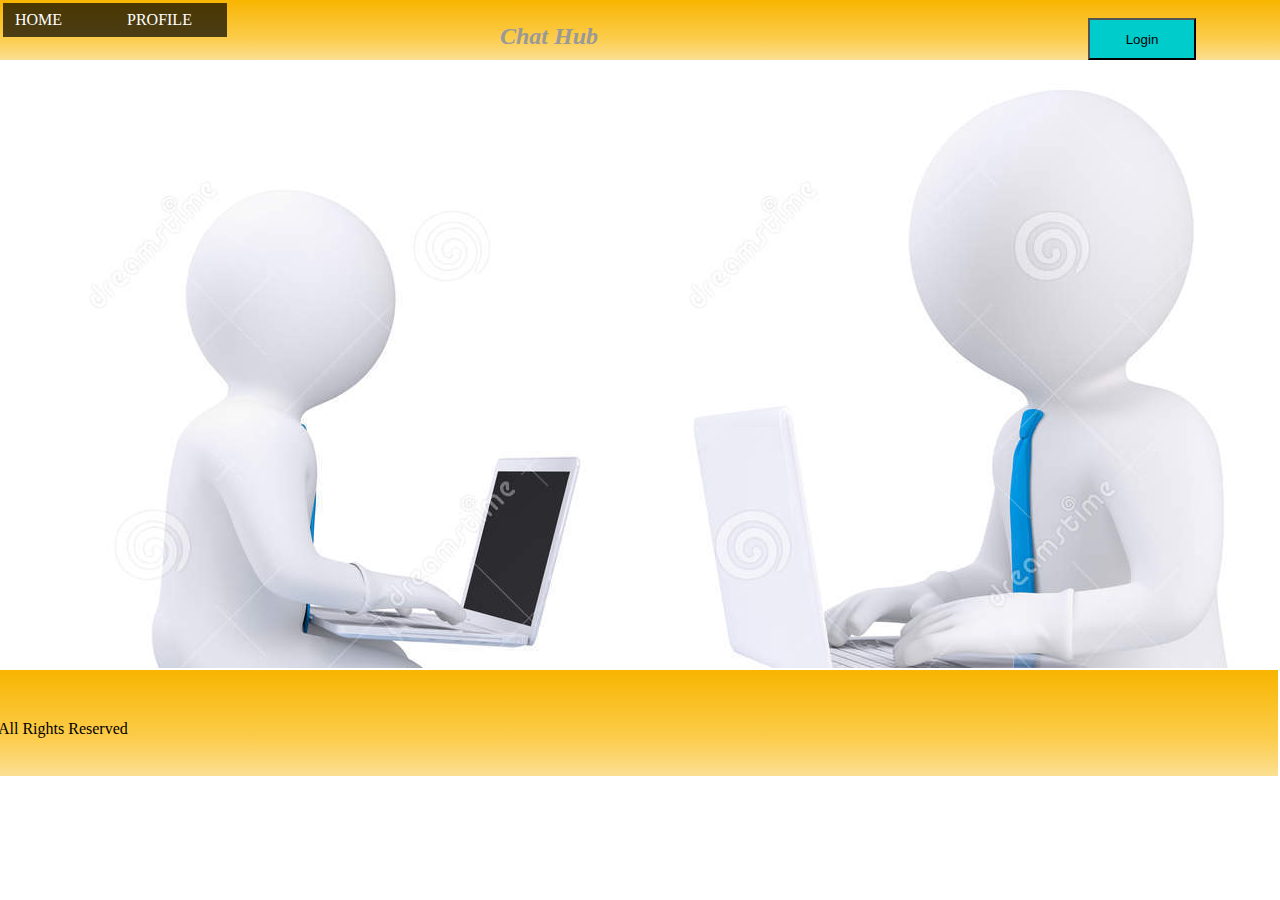
==== home.html @ 7e71297d "Janiya - Login done" ====
<!doctype html>
<html>
<head>
<meta charset="utf-8">

</style>
<link href="SpryAssets/SpryMenuBarHorizontal.css" rel="stylesheet" type="text/css">

<link href="main.css" rel="stylesheet">
<link rel="stylesheet" type="text/css" href="css/signup.css">  
<script type="text/javascript" src="malith.js"></script>  
<script type="text/javascript" src="js/formvalid.js"></script> 
<style type="text/css">
.signupradio1 {
	background-position: right;
}
.textbox {
	border-top-color: #000;
	border-right-color: #000;
	border-bottom-color: #000;
	border-left-color: #000;
}
.footer {
	background-color: #3F0;
}
#apDiv9 {
	position:absolute;
	left:1px;
	top:73px;
	width:941px;
	height:529px;
	z-index:6;
}
.background {
	background-image: url(back.jpg);
}
#apDiv10 {
	position:absolute;
	left:3px;
	top:75px;
	width:1351px;
	height:593px;
	z-index:7;
	background-image: url(back.jpg);
}
#apDiv11 {
	position:absolute;
	left:1007px;
	top:20px;
	width:143px;
	height:28px;
	z-index:8;
}
.signupref {
	font-weight: bold;
}
#apDiv12 {
	position:absolute;
	left:1110px;
	top:16px;
	width:130px;
	height:46px;
	z-index:9;
}
.button {
	background-color: #0CC;
	position: absolute;
	visibility: visible;
	width: 108px;
	height: 42px;
	left: -22px;
	top: 2px;
}
</style>
</head>

<body>

<div class="Login" id="apDiv1"></div>

<div id="apDiv2">
  <p><em><strong>	Chat Hub</strong></em></p>
</div>
<div id="apDiv3">
<ul id="MenuBar1" class="MenuBarHorizontal">
  <li></li>
  <li><a href="home.html">HOME</a></li>
  <li><a href="profile.html">PROFILE</a></li>
  
</ul>
<p>&nbsp;</p>

<div id="apDiv7">
<form >
<label>
<h1 class="signupfont">&nbsp;</h1></label>
<div id="appdiv9"></div>
<table width="100%" border="0">
  <tr>
    <th width="69%" height="34" scope="col">&nbsp;</th>
  </tr>
</table>

</form>
</div>

<script type="text/javascript">
var MenuBar1 = new Spry.Widget.MenuBar("MenuBar1", {imgDown:"SpryAssets/SpryMenuBarDownHover.gif", imgRight:"SpryAssets/SpryMenuBarRightHover.gif"});
</script>
</div>
<div id="apDiv9">
  <form name="form1" method="post" action="">
    <p>&nbsp;</p>
    <p>&nbsp;</p>
    <p>&nbsp;</p>
    <p>&nbsp;</p>
    <p>&nbsp;</p>
    <p>&nbsp;</p>
    <p>&nbsp;</p>
    <p>&nbsp;</p>
    <p>&nbsp;</p>
    <p>&nbsp;</p>
    <p>&nbsp;</p>
    <p>&nbsp;</p>
    <p>&nbsp;</p>
    <p>&nbsp;</p>
    <p>&nbsp;</p>
    <p>&nbsp;</p>
    <p>&nbsp;</p>
    <p>&nbsp;</p>
    <p>&nbsp;</p>
  </form>
</div>
<div id="apDiv10"></div>
<div id="apDiv12">
  <form name="form2" method="post" action="">
    <input name="login" type="submit" class="button" id="login" value="Login">
  </form>
</div>
<div>
<p>ytgjgiyguyhkbdfhbghfgfjfjjffnfdfnnngf</p>
</div>
<div id="apDiv5">
  <p>&nbsp;</p>
  <p>All Rights Reserved </p>
</div>
<div id="apDiv8">

<form action= "signup.php" name="signup" method="post" onSubmit="return validateform()">
  <script type="text/javascript">
	checkDisplay("check", "form");
	</script>

</form>

</div>
<div id="appdiv10"></div>
</body>


</html>
---- SpryAssets/SpryMenuBarHorizontal.css ----
@charset "UTF-8";

/* SpryMenuBarHorizontal.css - version 0.6 - Spry Pre-Release 1.6.1 */

/* Copyright (c) 2006. Adobe Systems Incorporated. All rights reserved. */

/*******************************************************************************

 LAYOUT INFORMATION: describes box model, positioning, z-order

 *******************************************************************************/

/* The outermost container of the Menu Bar, an auto width box with no margin or padding */
ul.MenuBarHorizontal
{
	margin: 0;
	padding: 0;
	list-style-type: none;
	font-size: 100%;
	cursor: default;
	width: auto;
}
/* Set the active Menu Bar with this class, currently setting z-index to accomodate IE rendering bug: http://therealcrisp.xs4all.nl/meuk/IE-zindexbug.html */
ul.MenuBarActive
{
	z-index: 1000;
}
/* Menu item containers, position children relative to this container and are a fixed width */
ul.MenuBarHorizontal li
{
	margin: 0;
	padding: 0;
	list-style-type: none;
	font-size: 100%;
	position: relative;
	text-align: left;
	cursor: pointer;
	width: 7em;
	float: left;
	visibility: visible;
}
/* Submenus should appear below their parent (top: 0) with a higher z-index, but they are initially off the left side of the screen (-1000em) */
ul.MenuBarHorizontal ul
{
	margin: 0;
	padding: 0;
	list-style-type: none;
	font-size: 100%;
	z-index: 1020;
	cursor: default;
	width: 8.2em;
	position: absolute;
	left: -1000em;
	visibility: visible;
}
/* Submenu that is showing with class designation MenuBarSubmenuVisible, we set left to auto so it comes onto the screen below its parent menu item */
ul.MenuBarHorizontal ul.MenuBarSubmenuVisible
{
	left: auto;
}
/* Menu item containers are same fixed width as parent */
ul.MenuBarHorizontal ul li
{
	width: 8.2em;
}
/* Submenus should appear slightly overlapping to the right (95%) and up (-5%) */
ul.MenuBarHorizontal ul ul
{
	position: absolute;
	margin: -5% 0 0 95%;
}
/* Submenu that is showing with class designation MenuBarSubmenuVisible, we set left to 0 so it comes onto the screen */
ul.MenuBarHorizontal ul.MenuBarSubmenuVisible ul.MenuBarSubmenuVisible
{
	left: auto;
	top: 0;
}

/*******************************************************************************

 DESIGN INFORMATION: describes color scheme, borders, fonts

 *******************************************************************************/

/* Submenu containers have borders on all sides */
ul.MenuBarHorizontal ul
{
	border: 1px solid #CCC;
}
/* Menu items are a light gray block with padding and no text decoration */
ul.MenuBarHorizontal a
{
	display: block;
	cursor: pointer;
	background-color: rgba(0,0,0,0.7);
	padding: 0.5em 0.75em;
	color: #FFF;
	text-decoration: none;
}
/* Menu items that have mouse over or focus have a blue background and white text */
ul.MenuBarHorizontal a:hover, ul.MenuBarHorizontal a:focus
{
	background-color: rgba(0,0,0,0.9);
	color: #FFF;
}
/* Menu items that are open with submenus are set to MenuBarItemHover with a blue background and white text */
ul.MenuBarHorizontal a.MenuBarItemHover, ul.MenuBarHorizontal a.MenuBarItemSubmenuHover, ul.MenuBarHorizontal a.MenuBarSubmenuVisible
{
	background-color: rgba(0,0,0,0.9);
	color: #FFF;
}

/*******************************************************************************

 SUBMENU INDICATION: styles if there is a submenu under a given menu item

 *******************************************************************************/

/* Menu items that have a submenu have the class designation MenuBarItemSubmenu and are set to use a background image positioned on the far left (95%) and centered vertically (50%) */
ul.MenuBarHorizontal a.MenuBarItemSubmenu
{
	background-image: url(SpryMenuBarDown.gif);
	background-repeat: no-repeat;
	background-position: 95% 50%;
}
/* Menu items that have a submenu have the class designation MenuBarItemSubmenu and are set to use a background image positioned on the far left (95%) and centered vertically (50%) */
ul.MenuBarHorizontal ul a.MenuBarItemSubmenu
{
	background-image: url(SpryMenuBarRight.gif);
	background-repeat: no-repeat;
	background-position: 95% 50%;
}
/* Menu items that are open with submenus have the class designation MenuBarItemSubmenuHover and are set to use a "hover" background image positioned on the far left (95%) and centered vertically (50%) */
ul.MenuBarHorizontal a.MenuBarItemSubmenuHover
{
	background-image: url(SpryMenuBarDownHover.gif);
	background-repeat: no-repeat;
	background-position: 95% 50%;
}
/* Menu items that are open with submenus have the class designation MenuBarItemSubmenuHover and are set to use a "hover" background image positioned on the far left (95%) and centered vertically (50%) */
ul.MenuBarHorizontal ul a.MenuBarItemSubmenuHover
{
	background-image: url(SpryMenuBarRightHover.gif);
	background-repeat: no-repeat;
	background-position: 95% 50%;
}

/*******************************************************************************

 BROWSER HACKS: the hacks below should not be changed unless you are an expert

 *******************************************************************************/

/* HACK FOR IE: to make sure the sub menus show above form controls, we underlay each submenu with an iframe */
ul.MenuBarHorizontal iframe
{
	position: absolute;
	z-index: 1010;
	filter:alpha(opacity:0.1);
}
/* HACK FOR IE: to stabilize appearance of menu items; the slash in float is to keep IE 5.0 from parsing */
@media screen, projection
{
	ul.MenuBarHorizontal li.MenuBarItemIE
	{
		display: inline;
		f\loat: left;
		background: #FFF;
	}
}
---- main.css ----
@charset "utf-8";
/* CSS Document */

#apDiv1,#apDiv5 {
	position: absolute;
	left: 0px;
	top: 0px;
	width: 100%;
	height: 60px;
	z-index: 1;
	background: #fceabb; /* Old browsers */
	background: -moz-linear-gradient(top,  #fceabb 0%, #f8b500 0%, #fccd4d 65%, #fbdf93 100%); /* FF3.6+ */
	background: -webkit-gradient(linear, left top, left bottom, color-stop(0%,#fceabb), color-stop(0%,#f8b500), color-stop(65%,#fccd4d), color-stop(100%,#fbdf93)); /* Chrome,Safari4+ */
	background: -webkit-linear-gradient(top,  #fceabb 0%,#f8b500 0%,#fccd4d 65%,#fbdf93 100%); /* Chrome10+,Safari5.1+ */
	background: -o-linear-gradient(top,  #fceabb 0%,#f8b500 0%,#fccd4d 65%,#fbdf93 100%); /* Opera 11.10+ */
	background: -ms-linear-gradient(top,  #fceabb 0%,#f8b500 0%,#fccd4d 65%,#fbdf93 100%); /* W3C */




filter: progid:DXImageTransform.Microsoft.gradient( startColorstr='#fceabb', endColorstr='#fbdf93',GradientType=0 ); /* IE6-9 */
	background-color: #FFF;
	background-position: bottom;
}


#apDiv2 {
	position: absolute;
	left: 500px;
	top: -1px;
	width: 300px;
	height: 0px;
	z-index: 2;
	background-image: url(Untitled-1.png);
	right: 200px;
	color: #999;
	font-size: 24px;
	font-style: italic;
	font-weight: bolder;
}

#apDiv3 {
	position: absolute;
	left: 3px;
	top: 3px;
	width: 1039px;
	height: 171px;
	z-index: 3;
	padding: 0px;
	margin: 0px;
}

#apDiv5 {
	position: absolute;
	left: -2px;
	top: 670px;
	width: 100%;
	height: 106px;
	z-index: 5;
}
#apDiv6 {
	position: absolute;
	left: auto;
	top: 13px;
	width: 67px;
	height: auto;
	z-index: 6;
	right: 10px;
}


input.MyButton {
	width: 94px;
	padding: 5px;
	font-weight: bold;
	font-size: 80%;
	background: #302D2D;
	color: #FFFFFF;
	cursor: pointer;
	border: 1px solid #999999;
	border-radius: 5px;
	position: absolute;
	left: 697px;
	top: 37px;
	height: 30px;

}

input.MyButton:hover {
	color: #FFFF00;
	border: 1px solid #A3A3A3;
	-webkit-box-shadow: 2px 2px 5px #666666;
	-moz-box-shadow: 2px 2px 5px #666666;
	box-shaddow: 2px 2px 5px;

#666666;
	background-color: rgba(0,0,0,0.9);
	position: absolute;
}

#apDiv4 {
	position: absolute;
	left: 144px;
	top: 345px;
	width: 807px;
	height: 191px;
	z-index: 4;
}
#signup {
	position: absolute;
	left: auto;
	top: 22px;
	width: 88px;
	height: 30px;
	z-index: 7;
	right: 120px;
}
.SearchTerm {
	background-color: rgba(51,51,51,0.5);
	position: absolute;
	width: 222px;
	height: 24px;
	left: 407px;
	top: 104px;
	font-family: Arial, Helvetica, sans-serif;
	font-weight: bold;
	color: rgba(255,255,255,1);
}
.SearchBar {
	font-family: "Arial Black", Gadget, sans-serif;
	font-size: 16px;
	font-weight: normal;
	color: rgba(255,255,255,1);
	background-color: rgba(51,51,51,0.7);
	position: absolute;
}
.SearchBar {
	background-color: rgba(51,51,51,0.7);
	position: absolute;
	width: 511px;
	left: 171px;
	top: 36px;
}
.Dropdn {
	background-color: rgba(51,51,51,0.5);
	position: absolute;
	left: 168px;
	top: 104px;
	width: 220px;
	height: 24px;
	font-family: Arial, Helvetica, sans-serif;
	color: rgba(255,255,255,1);
	font-weight: bold;
}
.check {
	color: rgba(255,255,255,0.5);
	position: absolute;
	left: 875px;
	top: 28px;
	width: 230px;
	height: 96px;
	font-family: "Arial Black", Gadget, sans-serif;
	font-weight: bold;

}
.Login {
	background-color: rgba(51,51,51,0.8);
	position: absolute;
	left: 92%;
	top: -100px;
	width: 86px;
	height: 29px;
	font-family: Arial, Helvetica, sans-serif;
	font-weight: bold;
	color: rgba(255,255,255,1);
}
---- css/signup.css ----
.signupradio1 {
	background-position: right;
}
.textbox {
	border-top-color: #000;
	border-right-color: #000;
	border-bottom-color: #000;
	border-left-color: #000;
}
.footer {
	background-color: #3F0;
}
#apDiv9 {
	position:absolute;
	left:1px;
	top:73px;
	width:941px;
	height:529px;
	z-index:6;
}
.background {
	background-image: url(back.jpg);
}
#apDiv10 {
	position:absolute;
	left:3px;
	top:75px;
	width:1351px;
	height:593px;
	z-index:7;
	background-image: url(back.jpg);
}
#apDiv11 {
	position:absolute;
	left:1007px;
	top:20px;
	width:143px;
	height:28px;
	z-index:8;
}
.signupref {
	font-weight: bold;
}
#apDiv12 {
	position:absolute;
	left:1187px;
	top:12px;
	width:130px;
	height:46px;
	z-index:9;
}
.button {
	background-color: #0CC;
	position: absolute;
	visibility: visible;
	width: 103px;
	height: 33px;
}
#apDiv17 {
	position:absolute;
	left:239px;
	top:216px;
	width:699px;
	height:387px;
	z-index:6;
}
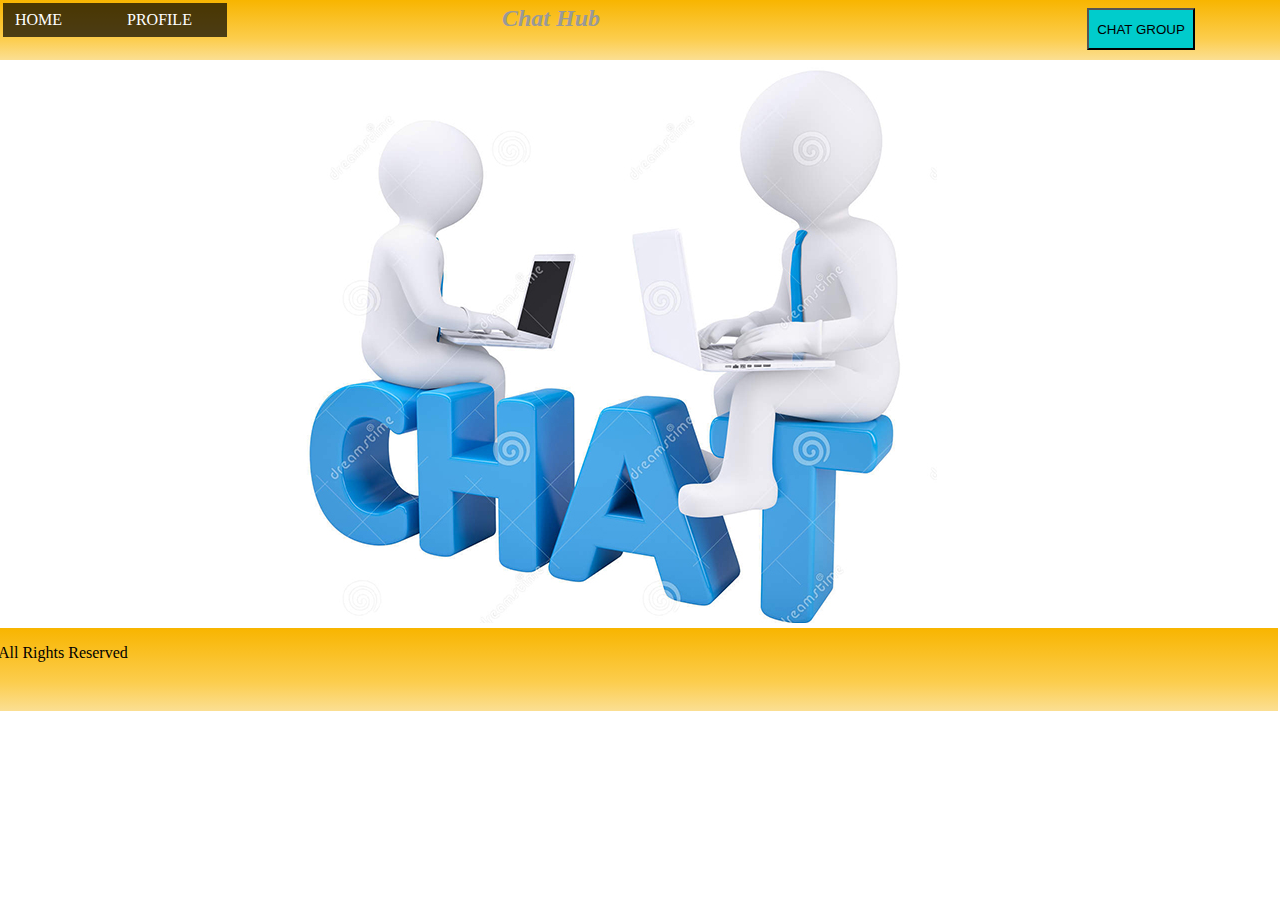
==== commit 2b052762: "Final" ====
--- a/home.html
+++ b/home.html
@@ -25,8 +25,8 @@
 }
 #apDiv9 {
 	position:absolute;
-	left:1px;
-	top:73px;
+	left:45px;
+	top:127px;
 	width:941px;
 	height:529px;
 	z-index:6;
@@ -68,8 +68,29 @@
 	visibility: visible;
 	width: 108px;
 	height: 42px;
-	left: -22px;
-	top: 2px;
+	left: -23px;
+	top: -8px;
+}
+#apDiv13 {
+	position:absolute;
+	left:335px;
+	top:2px;
+	width:131px;
+	height:45px;
+	z-index:10;
+}
+#apDiv14 {
+	position:absolute;
+	left:287px;
+	top:63px;
+	width:666px;
+	height:560px;
+	z-index:10;
+}
+.backhome {
+	background-color: #FFF;
+	background-image: url(back.jpg);
+	position: absolute;
 }
 </style>
 </head>
@@ -86,7 +107,6 @@
   <li></li>
   <li><a href="home.html">HOME</a></li>
   <li><a href="profile.html">PROFILE</a></li>
-  
 </ul>
 <p>&nbsp;</p>
 
@@ -108,40 +128,18 @@
 var MenuBar1 = new Spry.Widget.MenuBar("MenuBar1", {imgDown:"SpryAssets/SpryMenuBarDownHover.gif", imgRight:"SpryAssets/SpryMenuBarRightHover.gif"});
 </script>
 </div>
-<div id="apDiv9">
-  <form name="form1" method="post" action="">
-    <p>&nbsp;</p>
-    <p>&nbsp;</p>
-    <p>&nbsp;</p>
-    <p>&nbsp;</p>
-    <p>&nbsp;</p>
-    <p>&nbsp;</p>
-    <p>&nbsp;</p>
-    <p>&nbsp;</p>
-    <p>&nbsp;</p>
-    <p>&nbsp;</p>
-    <p>&nbsp;</p>
-    <p>&nbsp;</p>
-    <p>&nbsp;</p>
-    <p>&nbsp;</p>
-    <p>&nbsp;</p>
-    <p>&nbsp;</p>
-    <p>&nbsp;</p>
-    <p>&nbsp;</p>
-    <p>&nbsp;</p>
+<div id="apDiv12">
+  <form name="form2" method="post" action="chat.html">
+    <input name="CHAT GROUP" type="submit" class="button" id="CHAT GROUP" value="CHAT GROUP">
   </form>
 </div>
-<div id="apDiv10"></div>
-<div id="apDiv12">
-  <form name="form2" method="post" action="">
-    <input name="login" type="submit" class="button" id="login" value="Login">
-  </form>
-</div>
+<div class="backhome" id="apDiv14"><label><label></label></div>
+<form name="form3" method="post" action="">
+</form>
 <div>
-<p>ytgjgiyguyhkbdfhbghfgfjfjjffnfdfnnngf</p>
+  <p></p>
 </div>
 <div id="apDiv5">
-  <p>&nbsp;</p>
   <p>All Rights Reserved </p>
 </div>
 <div id="apDiv8">
--- a/main.css
+++ b/main.css
@@ -26,8 +26,8 @@
 
 #apDiv2 {
 	position: absolute;
-	left: 500px;
-	top: -1px;
+	left: 502px;
+	top: -19px;
 	width: 300px;
 	height: 0px;
 	z-index: 2;
@@ -53,9 +53,9 @@
 #apDiv5 {
 	position: absolute;
 	left: -2px;
-	top: 670px;
+	top: 628px;
 	width: 100%;
-	height: 106px;
+	height: 83px;
 	z-index: 5;
 }
 #apDiv6 {
--- a/css/signup.css
+++ b/css/signup.css
@@ -50,11 +50,13 @@
 	z-index:9;
 }
 .button {
-	background-color: #0CC;
+	background-color: #0FF;
 	position: absolute;
 	visibility: visible;
-	width: 103px;
-	height: 33px;
+	width: 89px;
+	height: 28px;
+	left: 169px;
+	top: 152px;
 }
 #apDiv17 {
 	position:absolute;
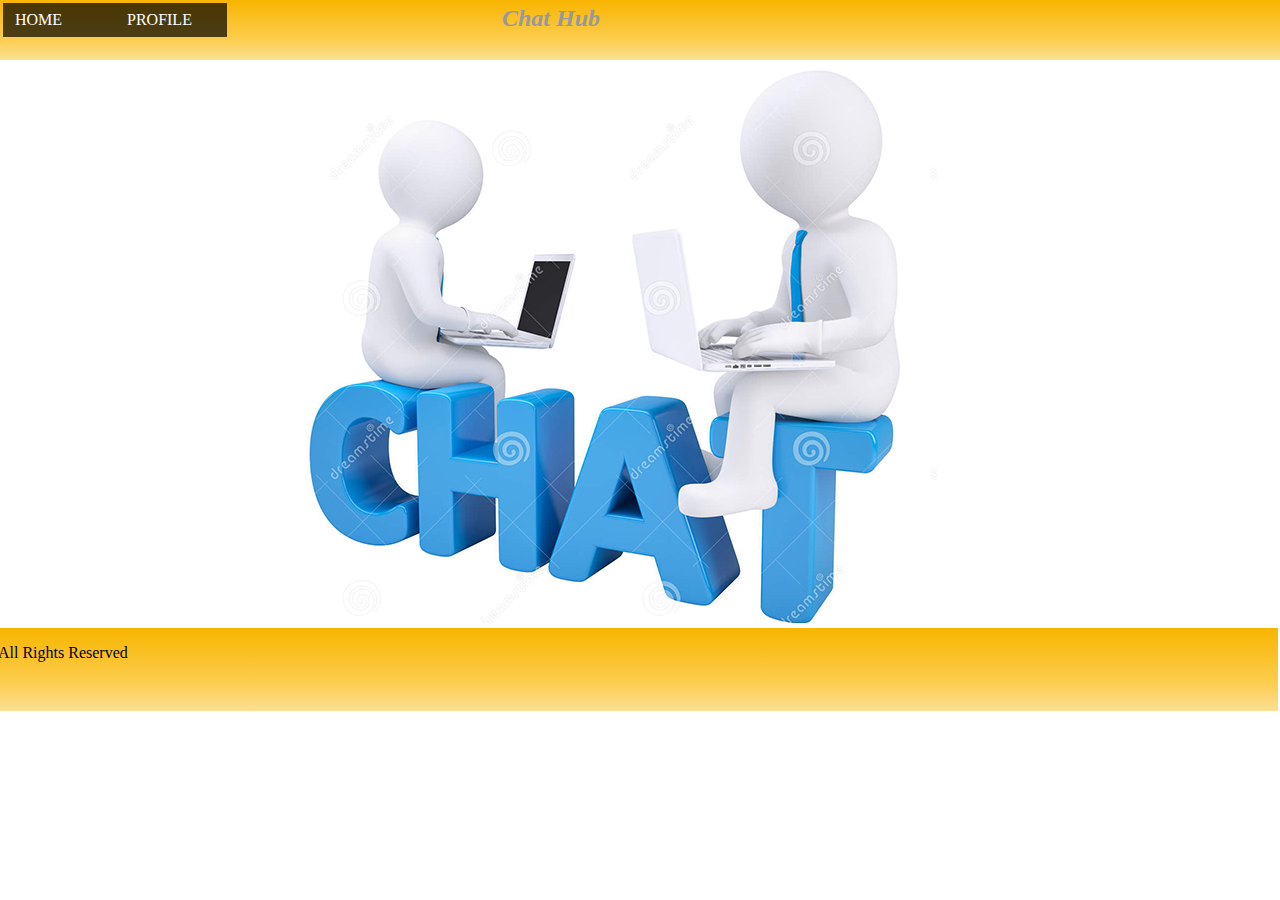
==== commit 74eeacc9: "Merge branch 'master' of https://github.com/pramojlahiru/Chat-Hub" ====
--- a/home.html
+++ b/home.html
@@ -56,8 +56,13 @@
 }
 #apDiv12 {
 	position:absolute;
+<<<<<<< HEAD
+	left:1041px;
+	top:8px;
+=======
 	left:1110px;
 	top:16px;
+>>>>>>> 2b0527620fe6c8c65b910d49d32536b482da9cdc
 	width:130px;
 	height:46px;
 	z-index:9;
@@ -68,8 +73,13 @@
 	visibility: visible;
 	width: 108px;
 	height: 42px;
+<<<<<<< HEAD
+	left: -36px;
+	top: 0px;
+=======
 	left: -23px;
 	top: -8px;
+>>>>>>> 2b0527620fe6c8c65b910d49d32536b482da9cdc
 }
 #apDiv13 {
 	position:absolute;
@@ -92,6 +102,17 @@
 	background-image: url(back.jpg);
 	position: absolute;
 }
+<<<<<<< HEAD
+#apDiv15 {
+	position:absolute;
+	left:1227px;
+	top:9px;
+	width:85px;
+	height:40px;
+	z-index:11;
+}
+=======
+>>>>>>> 2b0527620fe6c8c65b910d49d32536b482da9cdc
 </style>
 </head>
 
@@ -134,6 +155,14 @@
   </form>
 </div>
 <div class="backhome" id="apDiv14"><label><label></label></div>
+<<<<<<< HEAD
+<div id="apDiv15">
+  <form name="form1" method="post" action="logout.php">
+    <input name="logout" type="submit" class="button" id="logout" value="LOG OUT">
+  </form>
+</div>
+=======
+>>>>>>> 2b0527620fe6c8c65b910d49d32536b482da9cdc
 <form name="form3" method="post" action="">
 </form>
 <div>
